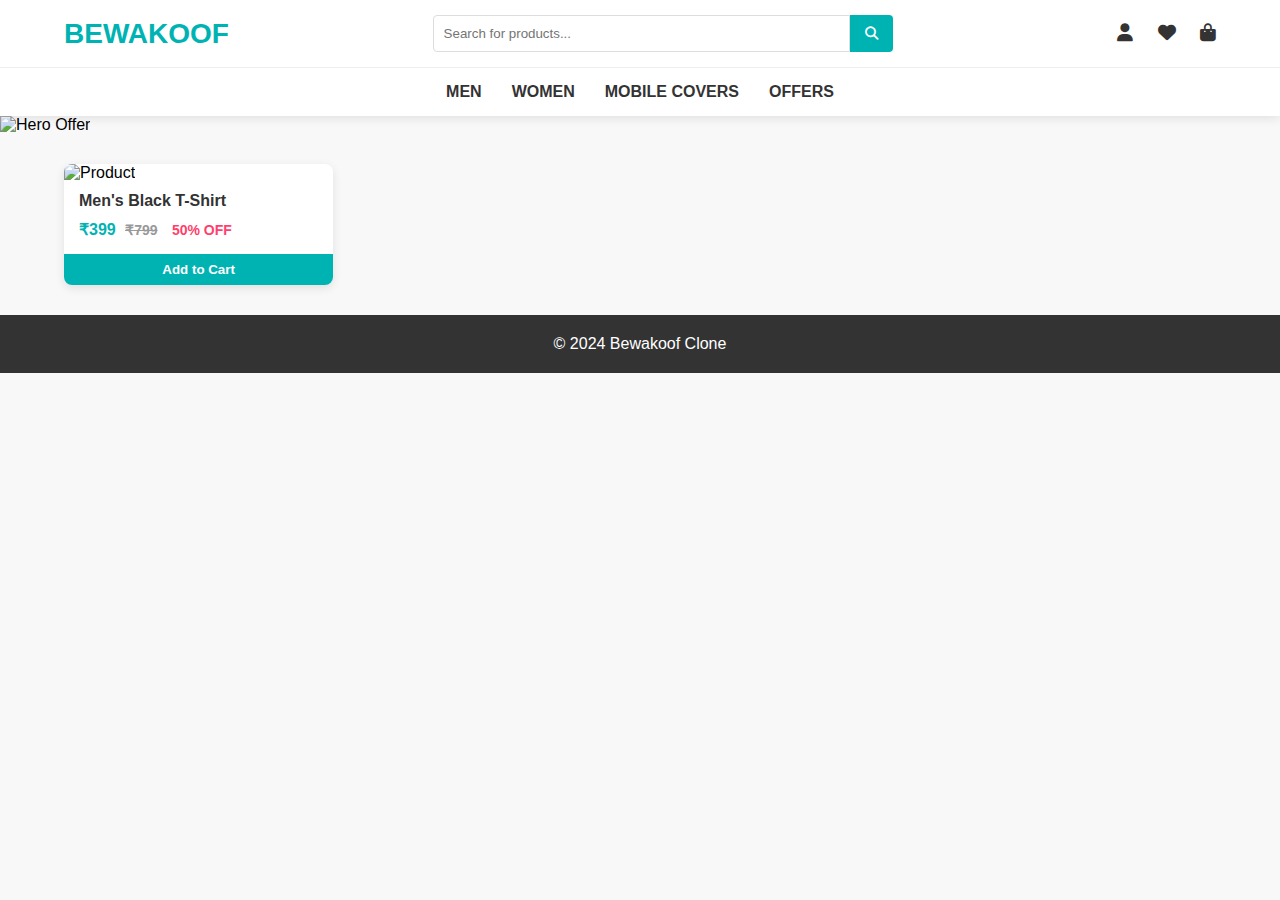
==== index.html @ 78bdf0f9 "Initial commit - Clean project structure" ====
<!DOCTYPE html>
<html lang="en">
<head>
    <meta charset="UTF-8">
    <meta name="viewport" content="width=device-width, initial-scale=1.0">
    <title>Bewakoof Clone</title>
    <link rel="stylesheet" href="style.css">
    <link rel="stylesheet" href="https://cdnjs.cloudflare.com/ajax/libs/font-awesome/6.4.0/css/all.min.css">
</head>
<body>
    <!-- Header/Navbar -->
    <header>
        <div class="top-bar">
            <div class="logo">BEWAKOOF</div>
            <div class="search-bar">
                <input type="text" placeholder="Search for products...">
                <button><i class="fas fa-search"></i></button>
            </div>
            <div class="user-actions">
                <a href="#"><i class="fas fa-user"></i></a>
                <a href="#"><i class="fas fa-heart"></i></a>
                <a href="#"><i class="fas fa-shopping-bag"></i></a>
            </div>
        </div>
        <nav>
            <a href="#">MEN</a>
            <a href="#">WOMEN</a>
            <a href="#">MOBILE COVERS</a>
            <a href="#">OFFERS</a>
        </nav>
    </header>

    <!-- Hero Banner -->
    <section class="hero">
        <img src="https://images.bewakoof.com/uploads/grid/app/StripBannerDesktop-Common-1-1703855580.jpg" alt="Hero Offer">
    </section>

    <!-- Product Grid -->
    <main class="product-grid">
        <div class="product-card" onclick="window.location.href='product.html'">
            <img src="https://images.bewakoof.com/t540/men-s-black-slim-fit-typography-t-shirt-597709-1704453198-1.jpg" alt="Product">
            <h3>Men's Black T-Shirt</h3>
            <div class="price">₹399 <span>₹799</span> <span class="discount">50% OFF</span></div>
        </div>
        <!-- Add more product cards by copying the above div -->
    </main>

    <footer>
        <p>© 2024 Bewakoof Clone </p>
    </footer>

    <!-- Cart Modal -->
    <div class="cart-modal" id="cartModal">
        <div class="cart-content">
            <span class="close-cart">&times;</span>
            <h2>Your Cart (<span id="cartCount">0</span>)</h2>
            <div class="cart-items" id="cartItems">
                <!-- Cart items will appear here dynamically -->
            </div>
            <div class="cart-total">
                Total: ₹<span id="cartTotal">0</span>
                <button class="checkout-btn">Checkout</button>
            </div>
        </div>
    </div>

    <script src="script.js"></script>
</body>
</html>
---- style.css ----
/* Reset & Basics */
* {
    margin: 0;
    padding: 0;
    box-sizing: border-box;
    font-family: 'Segoe UI', Tahoma, Geneva, Verdana, sans-serif;
}

body {
    background-color: #f8f8f8;
}

/* Header Styles */
header {
    background: white;
    box-shadow: 0 2px 10px rgba(0,0,0,0.1);
    position: sticky;
    top: 0;
    z-index: 100;
}

.top-bar {
    display: flex;
    justify-content: space-between;
    align-items: center;
    padding: 15px 5%;
}

.logo {
    font-size: 28px;
    font-weight: 800;
    color: #00b3b3;
}

.search-bar {
    display: flex;
    width: 40%;
}

.search-bar input {
    width: 100%;
    padding: 10px;
    border: 1px solid #ddd;
    border-radius: 4px 0 0 4px;
}

.search-bar button {
    padding: 10px 15px;
    background: #00b3b3;
    color: white;
    border: none;
    border-radius: 0 4px 4px 0;
    cursor: pointer;
}

.user-actions a {
    margin-left: 20px;
    color: #333;
    font-size: 18px;
}

nav {
    display: flex;
    justify-content: center;
    padding: 15px 0;
    border-top: 1px solid #eee;
}

nav a {
    margin: 0 15px;
    text-decoration: none;
    color: #333;
    font-weight: 600;
}

/* Product Grid */
.product-grid {
    display: grid;
    grid-template-columns: repeat(auto-fill, minmax(250px, 1fr));
    gap: 25px;
    padding: 30px 5%;
}

.product-card {
    background: white;
    border-radius: 8px;
    overflow: hidden;
    box-shadow: 0 3px 10px rgba(0,0,0,0.1);
    transition: transform 0.3s;
}

.product-card:hover {
    transform: translateY(-5px);
}

.product-card img {
    width: 100%;
    height: 300px;
    object-fit: cover;
}

.product-card h3 {
    padding: 10px 15px;
    font-size: 16px;
    color: #333;
}

.price {
    padding: 0 15px 15px;
    font-weight: 700;
    color: #00b3b3;
}

.price span:first-of-type {
    text-decoration: line-through;
    color: #999;
    font-size: 14px;
    margin-left: 5px;
}

.discount {
    color: #ff3f6c;
    font-size: 14px;
    margin-left: 10px;
}

/* Footer */
footer {
    text-align: center;
    padding: 20px;
    background: #333;
    color: white;
}

/* Cart Modal Styles */
.cart-modal {
    display: none;
    position: fixed;
    top: 0;
    right: 0;
    width: 350px;
    height: 100%;
    background: white;
    box-shadow: -2px 0 10px rgba(0,0,0,0.1);
    z-index: 1000;
    overflow-y: auto;
}

.cart-content {
    padding: 20px;
}

.close-cart {
    font-size: 24px;
    cursor: pointer;
    float: right;
}

.cart-items {
    margin-top: 30px;
}

.cart-item {
    display: flex;
    margin-bottom: 15px;
    border-bottom: 1px solid #eee;
    padding-bottom: 15px;
}

.cart-item img {
    width: 80px;
    height: 80px;
    object-fit: cover;
    margin-right: 10px;
}

.cart-item-details {
    flex-grow: 1;
}

.cart-item-title {
    font-size: 14px;
    margin-bottom: 5px;
}

.cart-item-price {
    color: #00b3b3;
    font-weight: bold;
}

.remove-item {
    color: #ff3f6c;
    cursor: pointer;
    font-size: 12px;
}

.cart-total {
    margin-top: 20px;
    font-size: 18px;
    font-weight: bold;
    text-align: right;
}

.checkout-btn {
    background: #ff3f6c;
    color: white;
    border: none;
    padding: 10px 20px;
    margin-top: 10px;
    cursor: pointer;
    width: 100%;
}
/* Add to Cart Button */
.add-to-cart {
    background: #00b3b3;
    color: white;
    border: none;
    padding: 8px 0;
    width: 100%;
    cursor: pointer;
    font-weight: 600;
    transition: background 0.3s;
}

.add-to-cart:hover {
    background: #008080;
}

/* Cart Notification */
.cart-notification {
    position: fixed;
    top: 20px;
    right: 20px;
    background: #4CAF50;
    color: white;
    padding: 10px 20px;
    border-radius: 4px;
    z-index: 1001;
    animation: slideIn 0.5s, fadeOut 0.5s 1.5s;
}

@keyframes slideIn {
    from { right: -100px; }
    to { right: 20px; }
}

@keyframes fadeOut {
    from { opacity: 1; }
    to { opacity: 0; }
}

/* Product Details Page */
.product-details {
    display: flex;
    max-width: 1200px;
    margin: 30px auto;
    padding: 0 20px;
    gap: 40px;
}

.product-images {
    flex: 1;
}

#mainImage {
    width: 100%;
    max-height: 600px;
    object-fit: contain;
    border: 1px solid #eee;
    margin-bottom: 15px;
}

.thumbnail-container {
    display: flex;
    gap: 10px;
}

.thumbnail-container img {
    width: 80px;
    height: 80px;
    object-fit: cover;
    border: 1px solid #ddd;
    cursor: pointer;
}

.product-info {
    flex: 1;
    padding: 0 20px;
}

.product-info h1 {
    font-size: 24px;
    margin-bottom: 15px;
}

.size-selector {
    margin: 25px 0;
}

.sizes {
    display: flex;
    gap: 10px;
    margin-top: 10px;
}

.sizes button {
    padding: 8px 15px;
    background: white;
    border: 1px solid #ddd;
    cursor: pointer;
}

.sizes button.selected {
    border-color: #00b3b3;
    color: #00b3b3;
    font-weight: bold;
}

.product-actions {
    display: flex;
    gap: 15px;
    margin: 30px 0;
}

.product-actions button {
    padding: 12px 25px;
    font-weight: bold;
    cursor: pointer;
}

.add-to-cart {
    background: #00b3b3;
    color: white;
    border: none;
}

.wishlist {
    background: white;
    border: 1px solid #ddd;
}

.product-description {
    border-top: 1px solid #eee;
    padding-top: 20px;
}
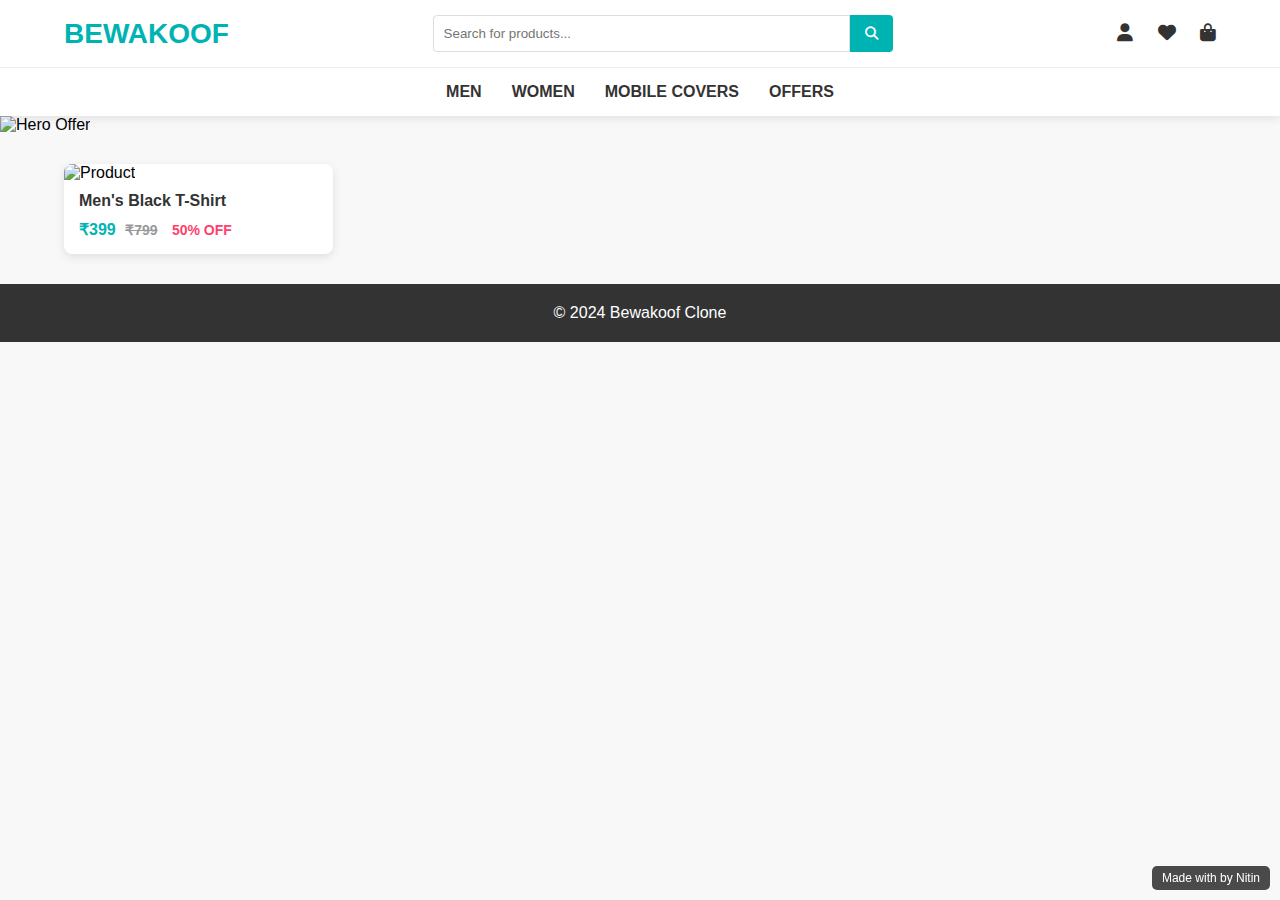
==== commit ee9b2efd: "Updated the damn thing" ====
--- a/index.html
+++ b/index.html
@@ -6,6 +6,41 @@
     <title>Bewakoof Clone</title>
     <link rel="stylesheet" href="style.css">
     <link rel="stylesheet" href="https://cdnjs.cloudflare.com/ajax/libs/font-awesome/6.4.0/css/all.min.css">
+
+    <style>
+        .loader {
+          position: fixed;
+          top: 0;
+          left: 0;
+          width: 100%;
+          height: 100%;
+          background: white;
+          z-index: 9999;
+          display: flex;
+          justify-content: center;
+          align-items: center;
+        }
+        .spinner {
+          width: 50px;
+          height: 50px;
+          border: 5px solid #f3f3f3;
+          border-top: 5px solid #00b3b3;
+          border-radius: 50%;
+          animation: spin 1s linear infinite;
+        }
+        @keyframes spin {
+          0% { transform: rotate(0deg); }
+          100% { transform: rotate(360deg); }
+        }
+      </style>
+      <div class="loader" id="loader">
+        <div class="spinner"></div>
+      </div>
+      <script>
+        window.addEventListener("load", () => {
+          document.getElementById("loader").style.display = "none";
+        });
+      </script>
 </head>
 <body>
     <!-- Header/Navbar -->
--- a/style.css
+++ b/style.css
@@ -342,4 +342,21 @@
 .product-description {
     border-top: 1px solid #eee;
     padding-top: 20px;
-}+}
+body::after {
+    content: "Made with by Nitin";
+    position: fixed;
+    bottom: 10px;
+    right: 10px;
+    background: rgba(0,0,0,0.7);
+    color: white;
+    padding: 5px 10px;
+    border-radius: 5px;
+    font-size: 12px;
+  }
+
+  :root {
+    --primary: #00b3b3;  /* Teal */
+    --secondary: #ff3f6c; /* Pink */
+    --dark: #333;
+  }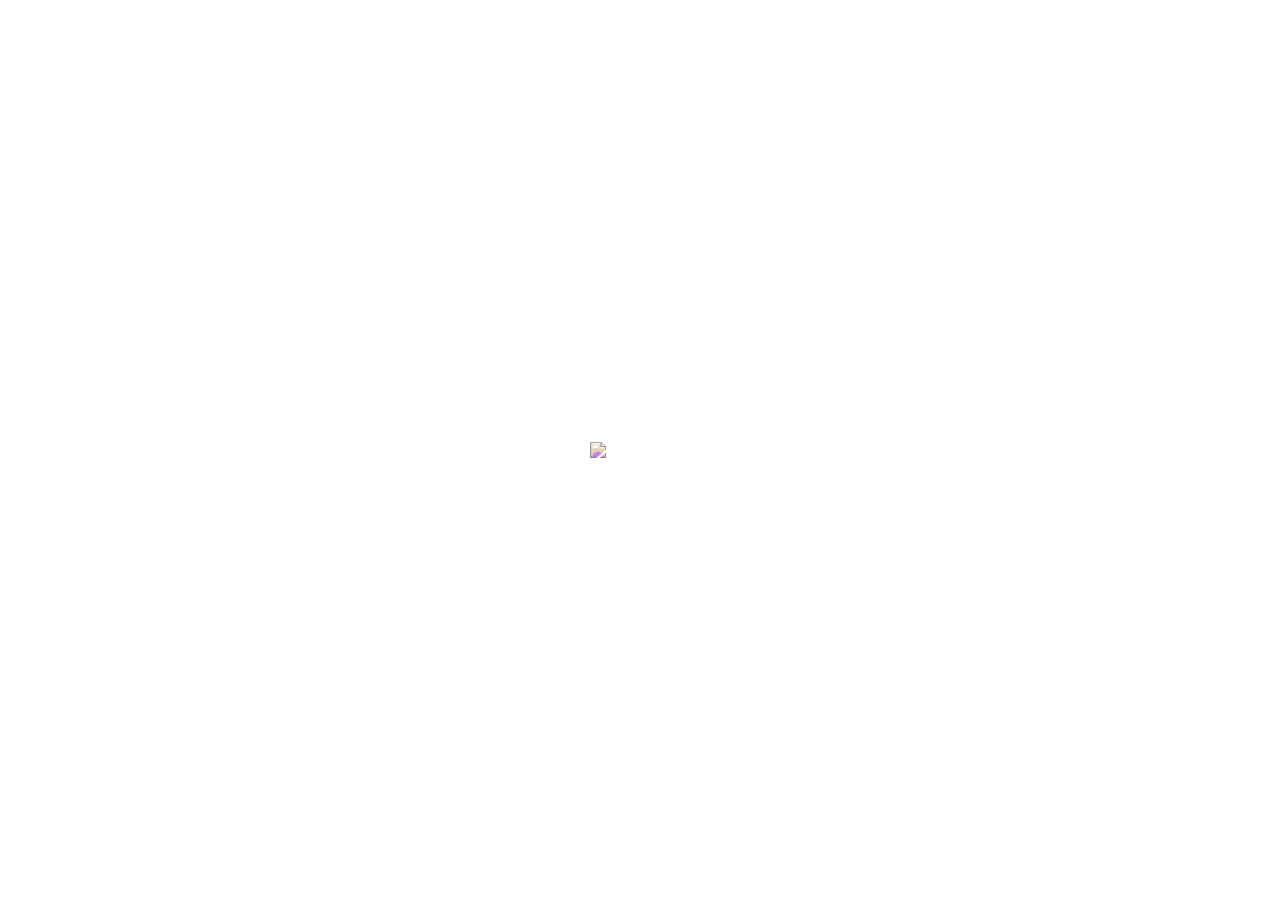
==== commit 5b18c1bf: "Premium UI Upgrade" ====
--- a/index.html
+++ b/index.html
@@ -44,26 +44,23 @@
 </head>
 <body>
     <!-- Header/Navbar -->
-    <header>
-        <div class="top-bar">
-            <div class="logo">BEWAKOOF</div>
-            <div class="search-bar">
-                <input type="text" placeholder="Search for products...">
-                <button><i class="fas fa-search"></i></button>
-            </div>
-            <div class="user-actions">
-                <a href="#"><i class="fas fa-user"></i></a>
-                <a href="#"><i class="fas fa-heart"></i></a>
-                <a href="#"><i class="fas fa-shopping-bag"></i></a>
-            </div>
-        </div>
-        <nav>
-            <a href="#">MEN</a>
-            <a href="#">WOMEN</a>
-            <a href="#">MOBILE COVERS</a>
-            <a href="#">OFFERS</a>
-        </nav>
-    </header>
+  <!-- Replace your <header> in index.html -->
+<header class="sticky-nav">
+    <div class="container">
+      <div class="logo" onclick="window.location='index.html'">BEWAKOOF</div>
+      
+      <div class="search-bar">
+        <input type="text" placeholder="Search for T-Shirts, Hoodies etc.">
+        <button><i class="fas fa-search"></i></button>
+      </div>
+      
+      <div class="nav-links">
+        <a href="#"><i class="far fa-user"></i> Login</a>
+        <a href="#"><i class="far fa-heart"></i> Wishlist</a>
+        <a href="#" class="cart-btn"><i class="fas fa-shopping-bag"></i> <span id="cart-count">0</span></a>
+      </div>
+    </div>
+  </header>
 
     <!-- Hero Banner -->
     <section class="hero">
@@ -98,7 +95,9 @@
             </div>
         </div>
     </div>
-
+    <div class="loader">
+        <img src="https://i.gifer.com/ZZ5H.gif" width="100px">
+    </div>
     <script src="script.js"></script>
 </body>
 </html>--- a/style.css
+++ b/style.css
@@ -359,4 +359,95 @@
     --primary: #00b3b3;  /* Teal */
     --secondary: #ff3f6c; /* Pink */
     --dark: #333;
+  }
+  /* Add to style.css */
+.sticky-nav {
+    position: sticky;
+    top: 0;
+    background: white;
+    box-shadow: 0 2px 10px rgba(0,0,0,0.1);
+    z-index: 1000;
+  }
+  
+  .container {
+    max-width: 1200px;
+    margin: 0 auto;
+    padding: 15px;
+    display: flex;
+    align-items: center;
+  }
+  
+  .logo {
+    font-size: 28px;
+    font-weight: 800;
+    color: #00b3b3;
+    cursor: pointer;
+  }
+  
+  .nav-links {
+    display: flex;
+    gap: 20px;
+  }
+  
+  .cart-btn {
+    position: relative;
+  }
+  
+  #cart-count {
+    position: absolute;
+    top: -10px;
+    right: -10px;
+    background: #ff3f6c;
+    color: white;
+    border-radius: 50%;
+    padding: 2px 6px;
+    font-size: 12px;
+  }
+
+  /* Add to style.css */
+.product-card {
+    transition: all 0.3s ease;
+  }
+  
+  .product-card:hover {
+    transform: translateY(-5px);
+    box-shadow: 0 10px 20px rgba(0,0,0,0.1);
+  }
+  
+  .product-card img {
+    transition: transform 0.5s;
+  }
+  
+  .product-card:hover img {
+    transform: scale(1.03);
+  }
+  :root {
+    --primary: #00b3b3;  /* Bewakoof Teal */
+    --secondary: #ff3f6c; /* Pink */
+    --dark: #1e1e1e;
+    --light: #f8f8f8;
+  }
+  
+  body {
+    background: var(--light);
+  }
+  
+  .price {
+    color: var(--secondary);
+    font-weight: bold;
+  }
+  .loader {
+    position: fixed;
+    top: 0;
+    left: 0;
+    width: 100%;
+    height: 100%;
+    background: white;
+    display: grid;
+    place-items: center;
+    z-index: 9999;
+  }
+  
+  .loader img {
+    filter: hue-rotate(180deg);
   }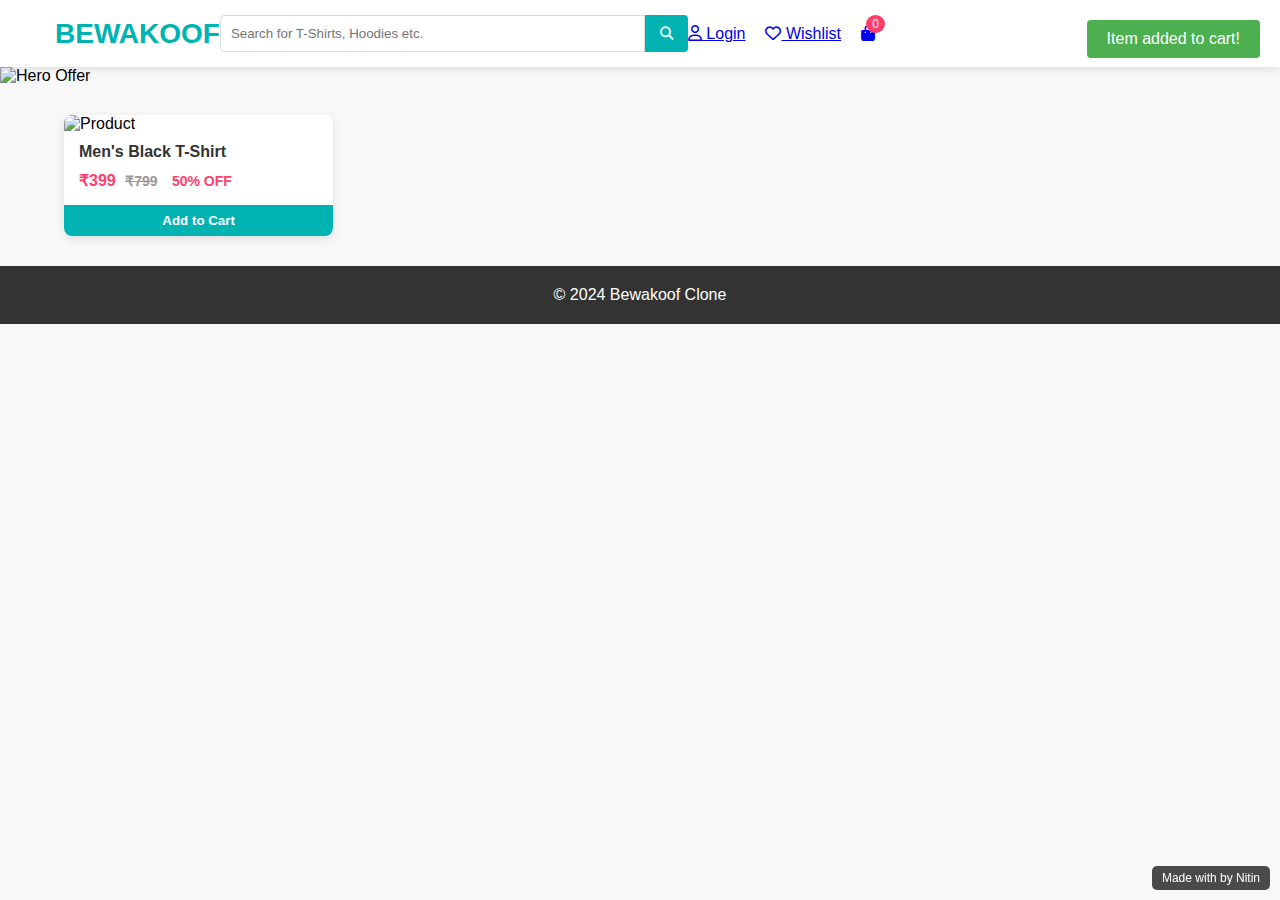
==== commit b43e58db: "Removed loader for now" ====
--- a/index.html
+++ b/index.html
@@ -95,9 +95,7 @@
             </div>
         </div>
     </div>
-    <div class="loader">
-        <img src="https://i.gifer.com/ZZ5H.gif" width="100px">
-    </div>
+  
     <script src="script.js"></script>
 </body>
 </html>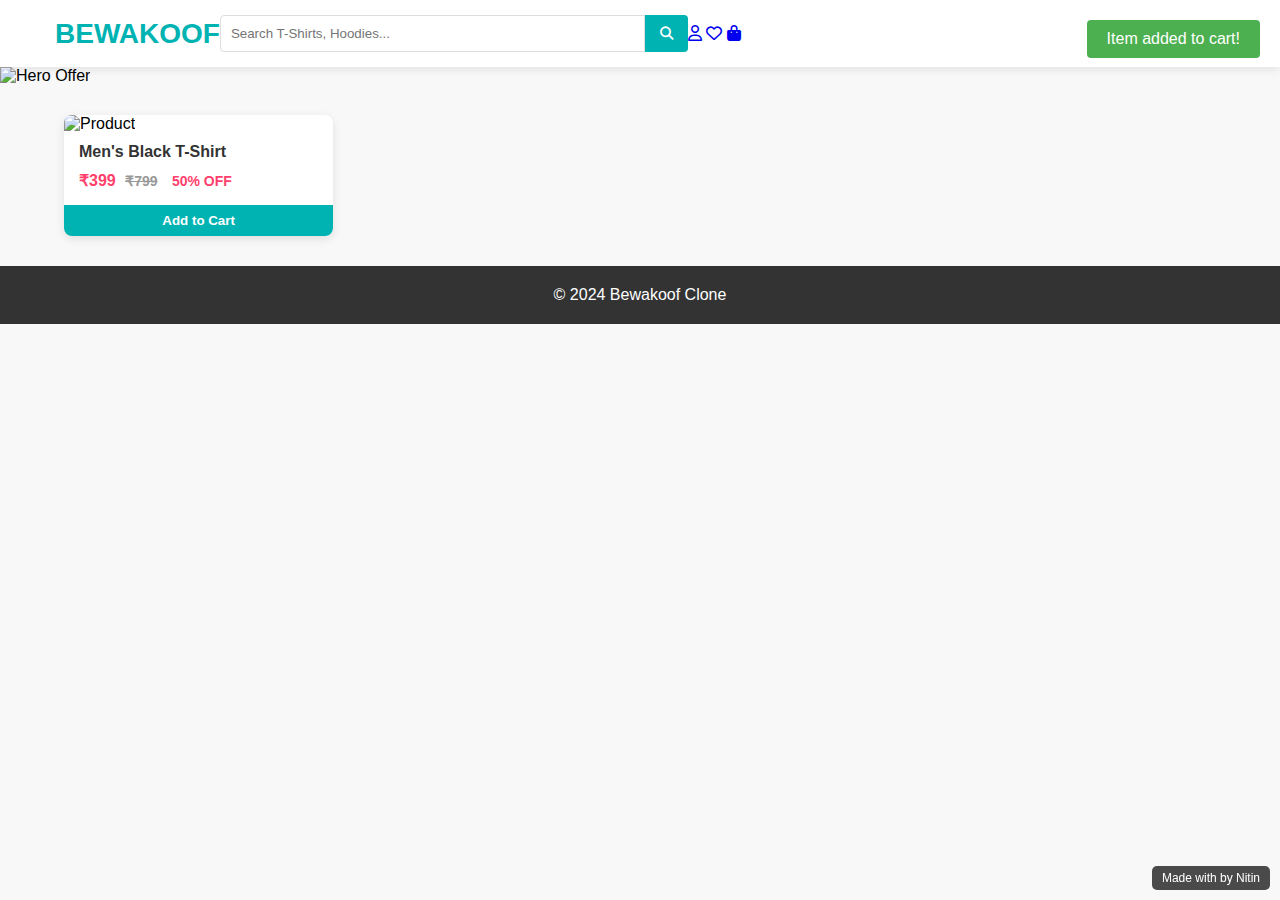
==== commit 7399017b: "Added professional UI" ====
--- a/index.html
+++ b/index.html
@@ -44,23 +44,23 @@
 </head>
 <body>
     <!-- Header/Navbar -->
-  <!-- Replace your <header> in index.html -->
-<header class="sticky-nav">
-    <div class="container">
-      <div class="logo" onclick="window.location='index.html'">BEWAKOOF</div>
-      
-      <div class="search-bar">
-        <input type="text" placeholder="Search for T-Shirts, Hoodies etc.">
-        <button><i class="fas fa-search"></i></button>
-      </div>
-      
-      <div class="nav-links">
-        <a href="#"><i class="far fa-user"></i> Login</a>
-        <a href="#"><i class="far fa-heart"></i> Wishlist</a>
-        <a href="#" class="cart-btn"><i class="fas fa-shopping-bag"></i> <span id="cart-count">0</span></a>
-      </div>
-    </div>
-  </header>
+ 
+    <header>
+        <div class="container">
+          <div class="logo" onclick="window.location='index.html'">BEWAKOOF</div>
+          
+          <div class="search-bar">
+            <input type="text" placeholder="Search T-Shirts, Hoodies...">
+            <button><i class="fas fa-search"></i></button>
+          </div>
+          
+          <div class="actions">
+            <a href="#"><i class="far fa-user"></i></a>
+            <a href="#"><i class="far fa-heart"></i></a>
+            <a href="#" class="cart-btn"><i class="fas fa-shopping-bag"></i></a>
+          </div>
+        </div>
+      </header>
 
     <!-- Hero Banner -->
     <section class="hero">
--- a/style.css
+++ b/style.css
@@ -405,21 +405,22 @@
   }
 
   /* Add to style.css */
-.product-card {
-    transition: all 0.3s ease;
+  .product-card {
+    background: white;
+    border-radius: 8px;
+    overflow: hidden;
+    box-shadow: 0 3px 10px rgba(0,0,0,0.1);
+    transition: transform 0.3s;
   }
   
   .product-card:hover {
     transform: translateY(-5px);
-    box-shadow: 0 10px 20px rgba(0,0,0,0.1);
   }
   
   .product-card img {
-    transition: transform 0.5s;
-  }
-  
-  .product-card:hover img {
-    transform: scale(1.03);
+    width: 100%;
+    height: 250px;
+    object-fit: cover;
   }
   :root {
     --primary: #00b3b3;  /* Bewakoof Teal */
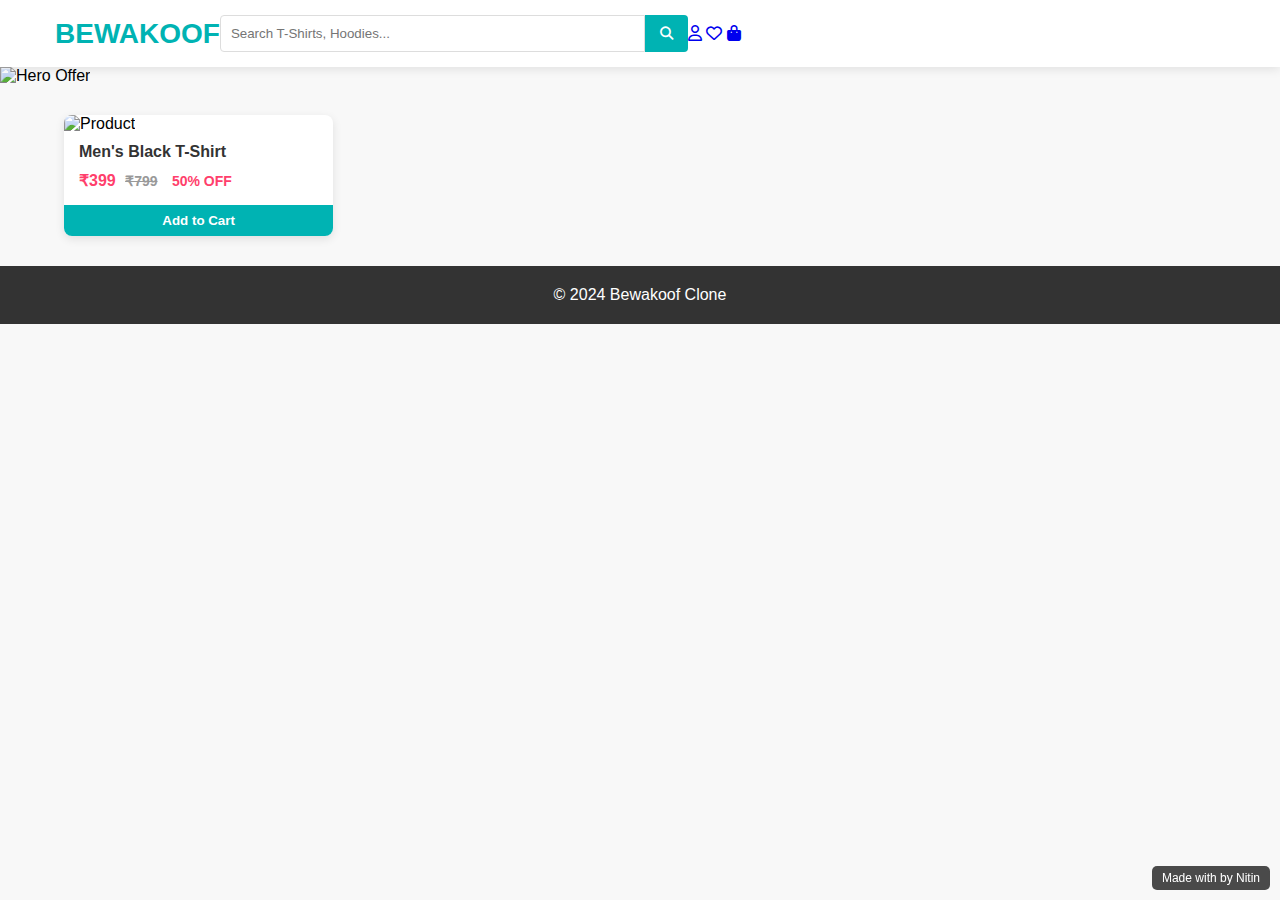
==== commit 263f3654: "Made fully mobile responsive" ====
--- a/index.html
+++ b/index.html
@@ -41,6 +41,7 @@
           document.getElementById("loader").style.display = "none";
         });
       </script>
+      <meta name="viewport" content="width=device-width, initial-scale=1, maximum-scale=1, user-scalable=no">
 </head>
 <body>
     <!-- Header/Navbar -->
--- a/style.css
+++ b/style.css
@@ -451,4 +451,45 @@
   
   .loader img {
     filter: hue-rotate(180deg);
+  }
+  @media (max-width: 768px) {
+    .navbar { flex-direction: column; }
+    .product-card { width: 100%; }
+  }
+
+  /* Mobile Styles (Max-width: 768px) */
+@media (max-width: 768px) {
+    /* Navbar */
+    .top-bar {
+      flex-direction: column;
+      padding: 10px;
+    }
+    
+    .search-bar {
+      width: 100%;
+      margin: 10px 0;
+    }
+  
+    /* Product Grid */
+    .product-grid {
+      grid-template-columns: 1fr 1fr; /* 2 columns */
+      gap: 10px;
+      padding: 10px;
+    }
+  
+    /* Cart Modal */
+    .cart-modal {
+      width: 100%;
+    }
+  }
+  
+  /* Small Mobiles (Max-width: 480px) */
+  @media (max-width: 480px) {
+    .product-grid {
+      grid-template-columns: 1fr; /* 1 column */
+    }
+    
+    .product-card img {
+      height: 200px;
+    }
   }